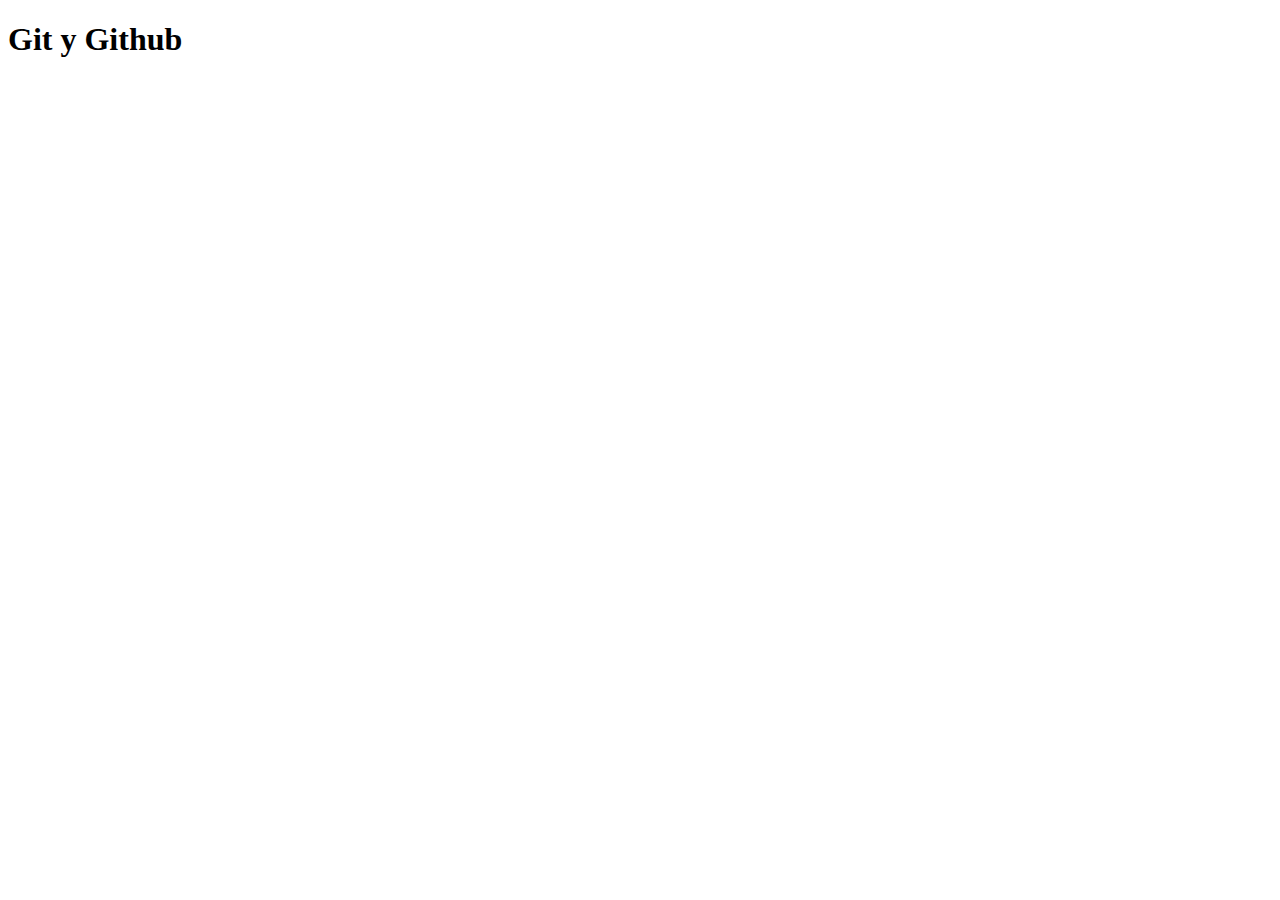
==== index.html @ ec8ff1d0 "Mi primer commit" ====
<!DOCTYPE html>
<html lang="en">
<head>
    <meta charset="UTF-8">
    <meta http-equiv="X-UA-Compatible" content="IE=edge">
    <meta name="viewport" content="width=device-width, initial-scale=1.0">
    <title>Clase 10</title>
</head>
<body>
    <main>
<section>
    <h1>Git y Github</h1>
</section>


    </main>
</body>
</html>
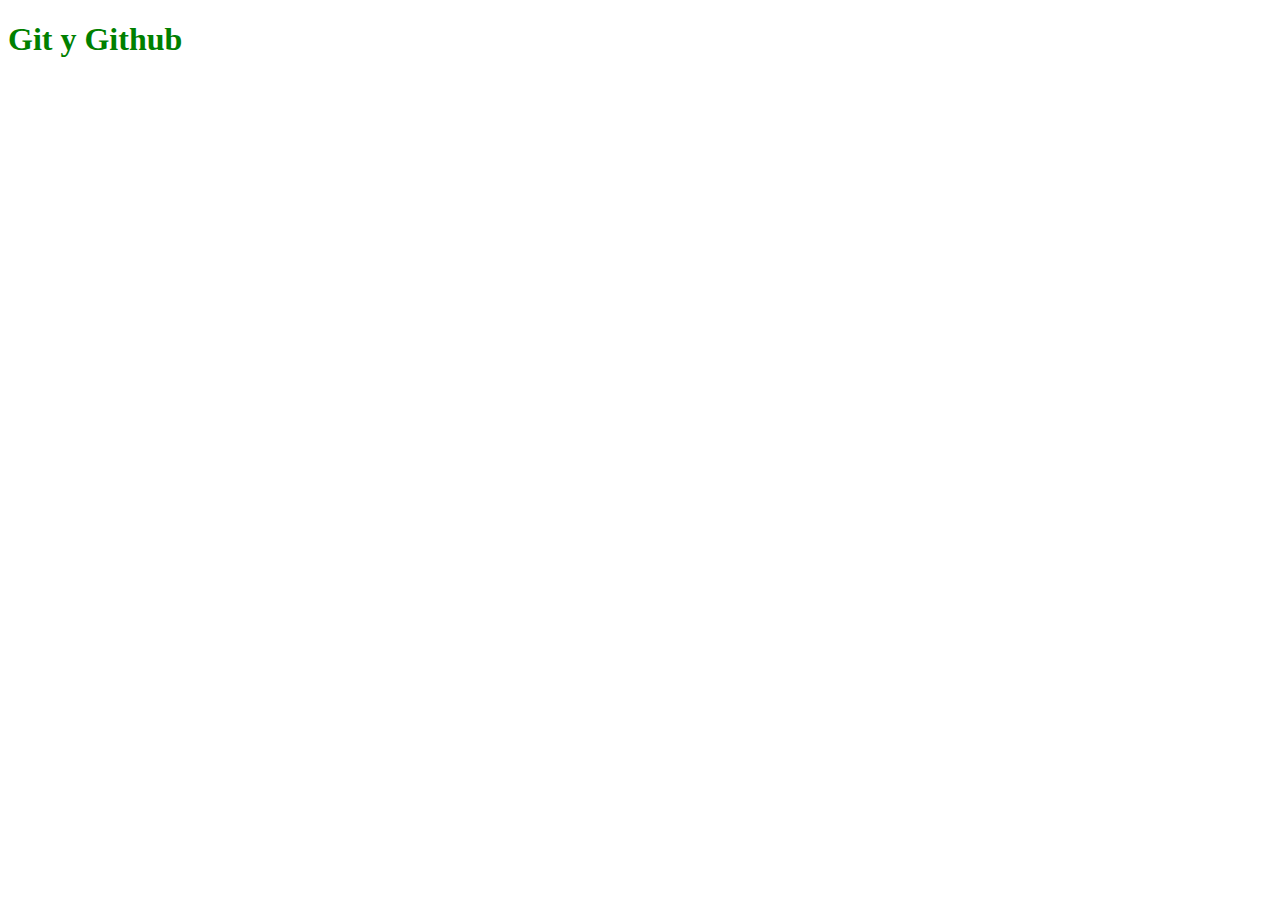
==== commit 600d147c: "agregada style" ====
--- a/index.html
+++ b/index.html
@@ -5,6 +5,7 @@
     <meta http-equiv="X-UA-Compatible" content="IE=edge">
     <meta name="viewport" content="width=device-width, initial-scale=1.0">
     <title>Clase 10</title>
+    <link rel="stylesheet" href="/style.css" />
 </head>
 <body>
     <main>
--- a/style.css
+++ b/style.css
@@ -0,0 +1,3 @@
+h1{
+    color:green;
+}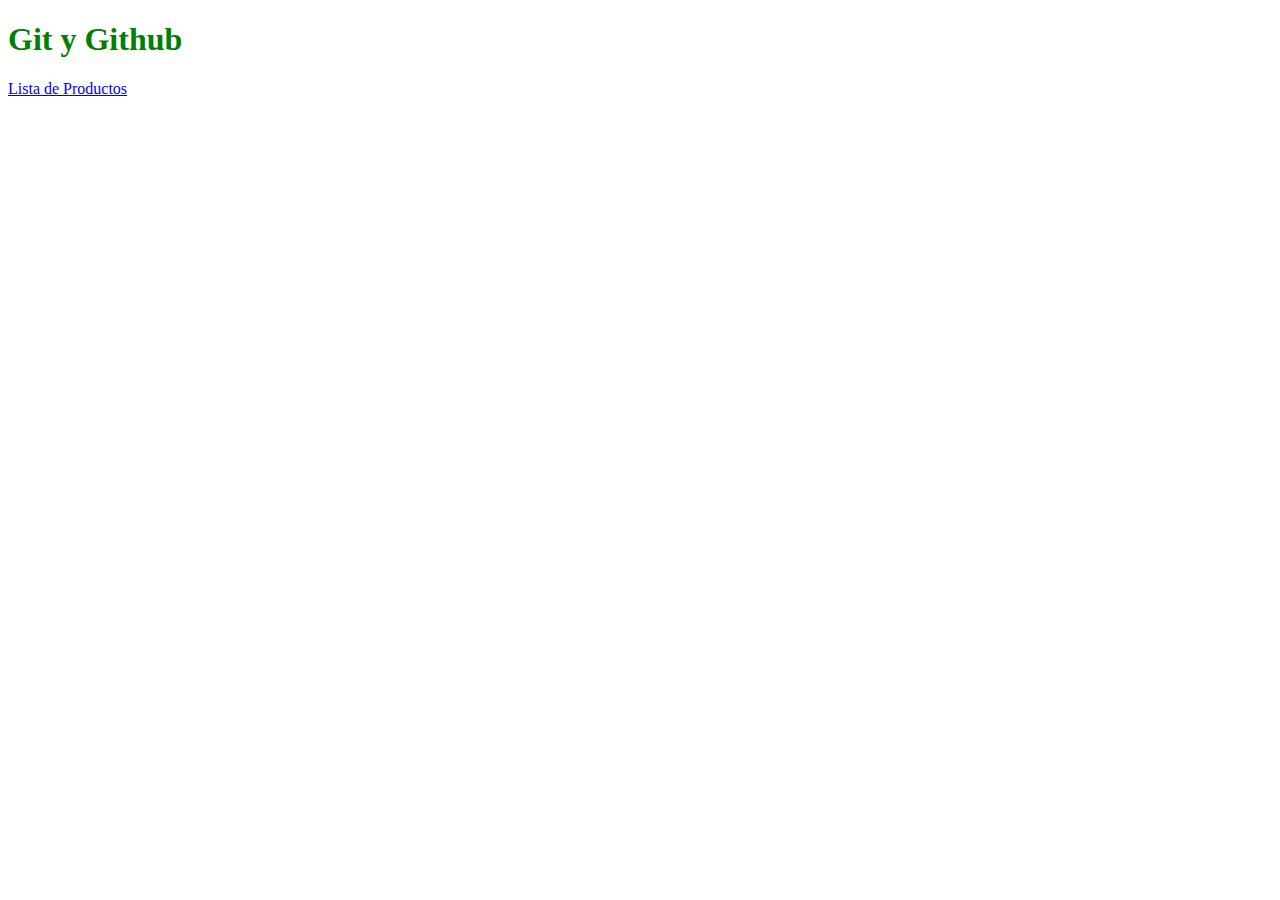
==== commit 1051eeb0: "Agregado readme" ====
--- a/index.html
+++ b/index.html
@@ -11,6 +11,7 @@
     <main>
 <section>
     <h1>Git y Github</h1>
+    <p><a href="/pages/products.html">Lista de Productos</a></p>
 </section>
 
 
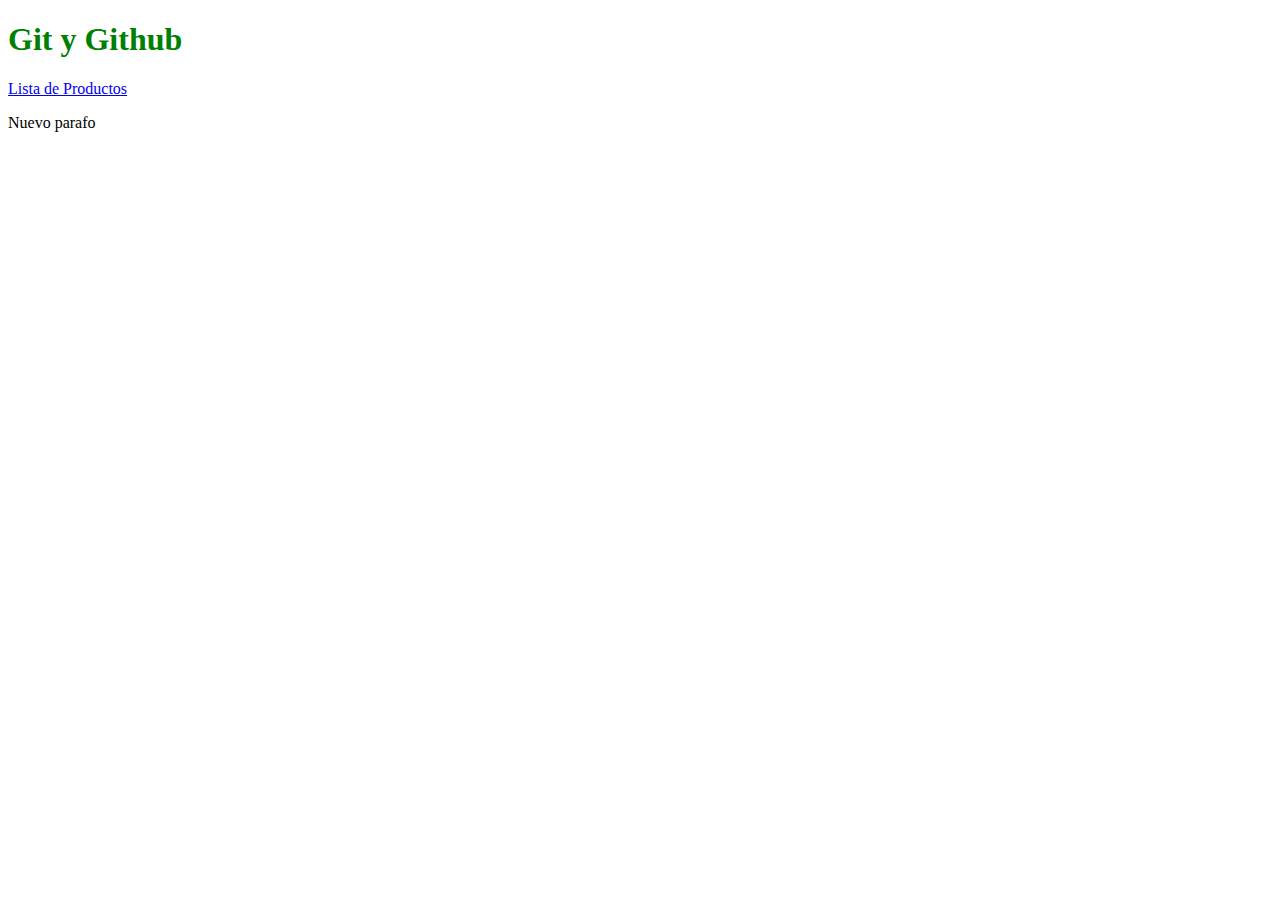
==== commit 92005443: "nuevo parafo" ====
--- a/index.html
+++ b/index.html
@@ -12,9 +12,10 @@
 <section>
     <h1>Git y Github</h1>
     <p><a href="/pages/products.html">Lista de Productos</a></p>
+    <p>Nuevo parafo</p>
 </section>
 
 
     </main>
 </body>
-</html>+</html>
